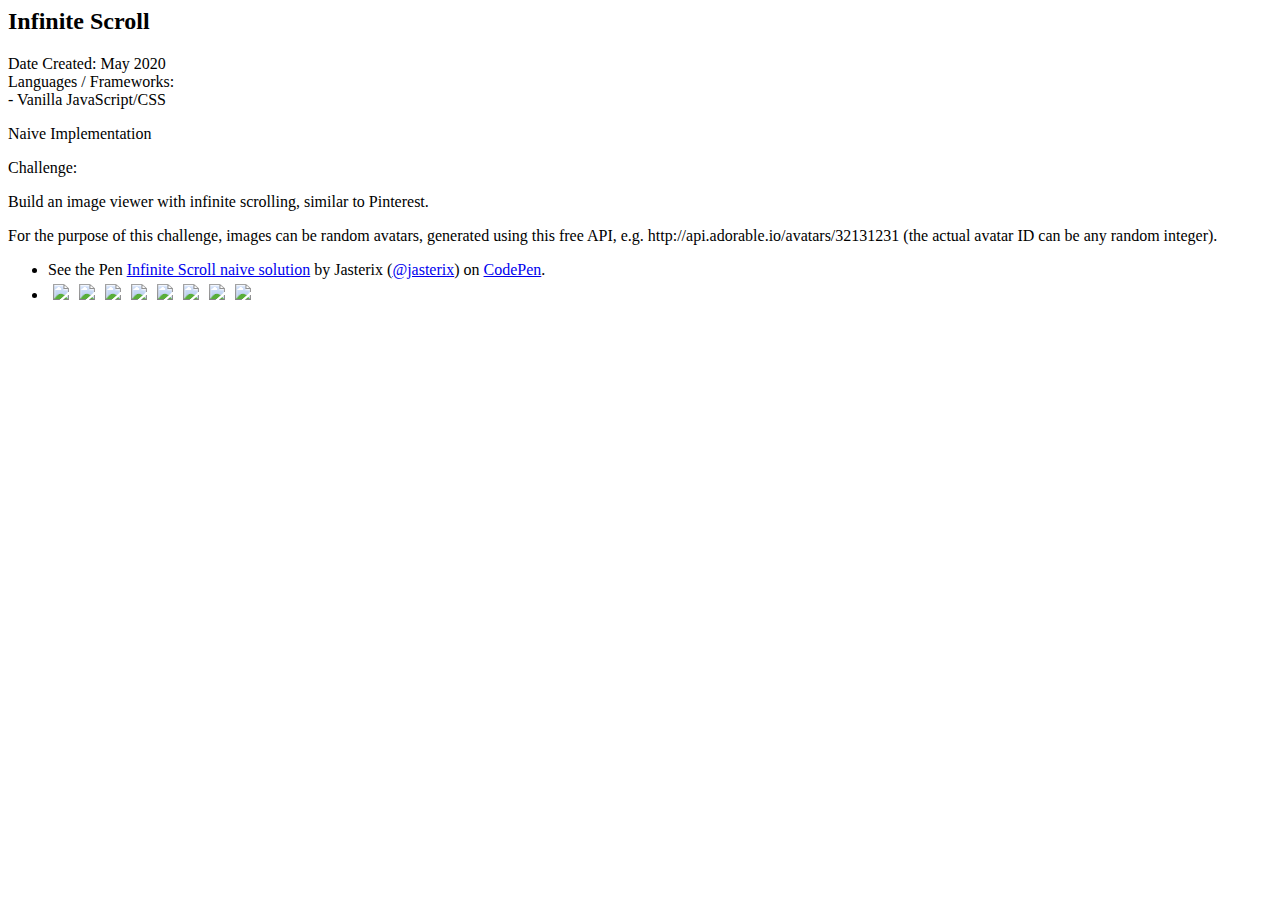
==== infinite-scroll.html @ 774ed0f5 "remove hidden aria" ====
<html lang="en">
  <head>
    <meta charset="UTF-8" />
    <meta name="viewport" content="width=device-width, initial-scale=1.0" />
    <title>Document</title>
    <style>
      .avatar-container {
        display: flex;
        flex-wrap: wrap;
      }

      img {
        max-width: 23%;
        margin: 5px;
      }
    </style>
  </head>
  <body>
    <div class="tv-section-heading">
      <h2>Infinite Scroll</h2>
    </div>
    <div class="post-title text-center">
      <div class="tv-single-port-block">
        <div class="row">
          <div class="col-md-4">
            <!---------------------------------------------------- Sidebar --------------------------------------------------------------->
            <div class="tv-info-wrap tv-black-text tv-alt-font">
              <div>
                <span class="tv-para tv-light-blackgray-text"
                  >Date Created:</span
                >
                <span class="tv-para">May 2020</span>
              </div>

              <div>
                <span class="tv-para tv-light-blackgray-text"
                  >Languages / Frameworks:</span
                ><br />
                <span class="tv-para">- Vanilla JavaScript/CSS </span><br />
              </div>
            </div>
          </div>

          <div class="col-md-8">
            <!---------------------------------------------------- Main area --------------------------------------------------------------->

            <p class="tv-text-high tv-alt-text tv-offspace-botttom-3per">
              Naive Implementation
            </p>
            <p>
              Challenge:
            </p>

            <p>
              Build an image viewer with infinite scrolling, similar to
              Pinterest.
            </p>
            <p>
              For the purpose of this challenge, images can be random avatars,
              generated using this free API, e.g.
              http://api.adorable.io/avatars/32131231 (the actual avatar ID can
              be any random integer).
            </p>
          </div>
        </div>
        <div>
          <ul
            id="items-grid"
            class="row tv-offspace-top-40 tv-port-image-grid masonry clearfix"
          >
            <li
              class="tv-port-item grid-item col-lg-4 col-md-3 col-sm-6 col-xs-12 tv-grid-gutter-00"
            >
              <div class="tv-port-overlay-icon">
                <div class="tv-port-icon">
                  <span
                    >See the Pen
                    <a href="https://codepen.io/jasterix/pen/mdeZqmE">
                      Infinite Scroll naive solution</a
                    >
                    by Jasterix (<a href="https://codepen.io/jasterix"
                      >@jasterix</a
                    >) on <a href="https://codepen.io">CodePen</a>.</span
                  >
                </div>
              </div>
            </li>

            <li
              class="tv-port-item grid-item col-lg-4 col-md-3 col-sm-6 col-xs-12 tv-grid-gutter-00"
            >
              <div class="tv-port-overlay-icon">
                <div class="tv-port-icon">
                  <div class="avatar-container"></div>
                </div>
              </div>
            </li>
          </ul>
        </div>
      </div>
    </div>
    <script>
      $(document).ready(function () {
        $masonry = $(".masonry");
        $masonry.imagesLoaded(function () {
          $(".masonry").masonry({
            // options
            itemSelector: ".grid-item",
            percentPosition: true,
          });
        });

        var $imagePopup = $("[data-image-popup]");
        /*Image*/
        $imagePopup.magnificPopup({
          type: "image",
          gallery: {
            enabled: true,
          },
        });
      });
    </script>
    <script>
      const container = document.querySelector(".avatar-container");

      function loadImages(numImages = 8) {
        let i = 0;
        while (i < numImages) {
          let randomId = Math.floor(Math.random() * Number.MAX_SAFE_INTEGER);
          const img = document.createElement("img");
          img.src = `http://api.adorable.io/avatars/${randomId}`;
          container.appendChild(img);
          i++;
        }
      }
      loadImages();

      window.addEventListener("scroll", () => {
        console.log(
          window.scrollY + window.innerHeight,
          document.documentElement.scrollHeight
        );
        if (
          window.scrollY + window.innerHeight >=
          document.documentElement.scrollHeight
        ) {
          loadImages();
        }
      });
    </script>
  </body>
</html>
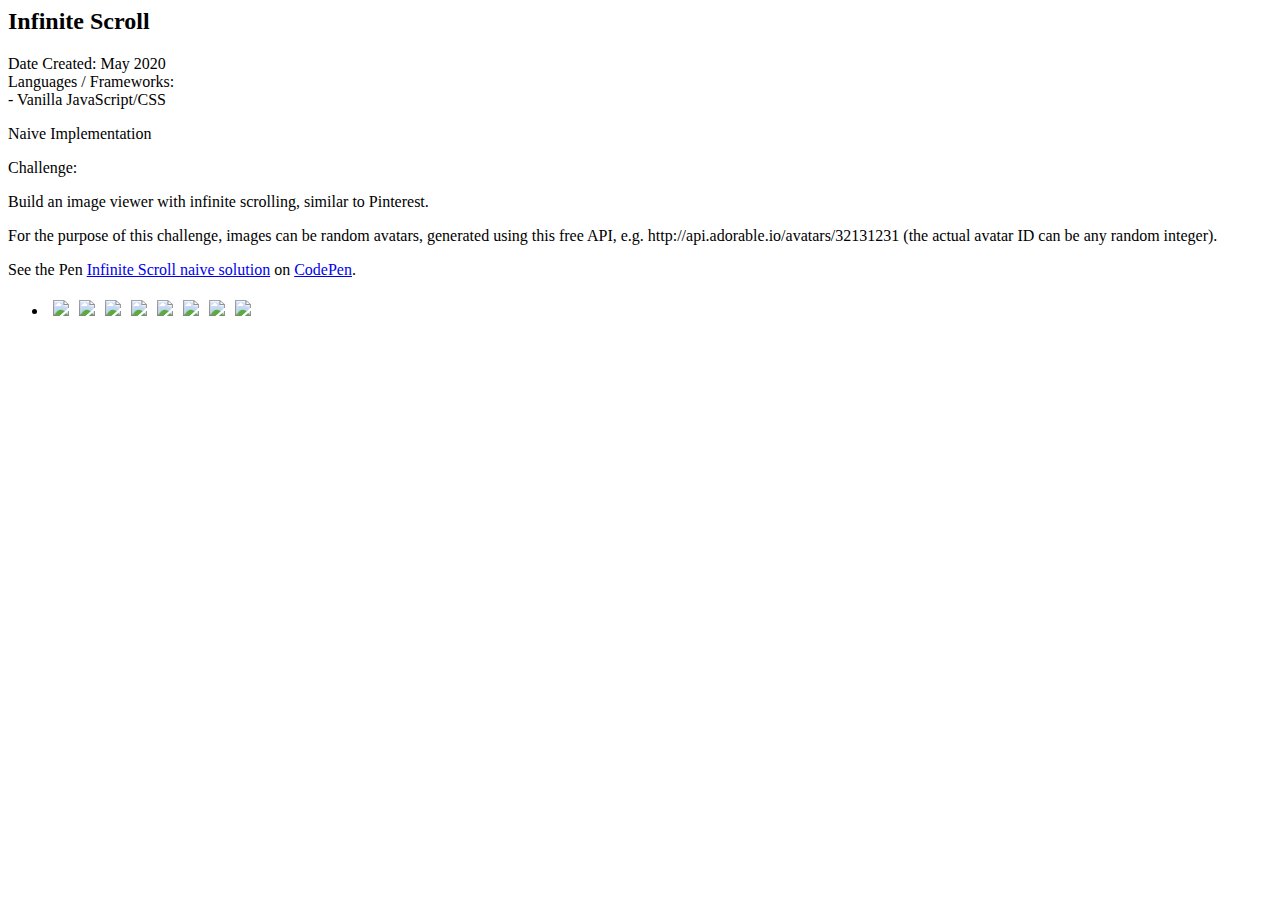
==== commit 4effffa4: "remove extra divs" ====
--- a/infinite-scroll.html
+++ b/infinite-scroll.html
@@ -61,6 +61,13 @@
               http://api.adorable.io/avatars/32131231 (the actual avatar ID can
               be any random integer).
             </p>
+            <span
+              >See the Pen
+              <a href="https://codepen.io/jasterix/pen/mdeZqmE">
+                Infinite Scroll naive solution</a
+              >
+              on <a href="https://codepen.io">CodePen</a>.</span
+            >
           </div>
         </div>
         <div>
@@ -71,35 +78,14 @@
             <li
               class="tv-port-item grid-item col-lg-4 col-md-3 col-sm-6 col-xs-12 tv-grid-gutter-00"
             >
-              <div class="tv-port-overlay-icon">
-                <div class="tv-port-icon">
-                  <span
-                    >See the Pen
-                    <a href="https://codepen.io/jasterix/pen/mdeZqmE">
-                      Infinite Scroll naive solution</a
-                    >
-                    by Jasterix (<a href="https://codepen.io/jasterix"
-                      >@jasterix</a
-                    >) on <a href="https://codepen.io">CodePen</a>.</span
-                  >
-                </div>
-              </div>
-            </li>
-
-            <li
-              class="tv-port-item grid-item col-lg-4 col-md-3 col-sm-6 col-xs-12 tv-grid-gutter-00"
-            >
-              <div class="tv-port-overlay-icon">
-                <div class="tv-port-icon">
-                  <div class="avatar-container"></div>
-                </div>
-              </div>
+              <div class="avatar-container"></div>
             </li>
           </ul>
         </div>
       </div>
     </div>
-    <script>
+
+    <!-- <script>
       $(document).ready(function () {
         $masonry = $(".masonry");
         $masonry.imagesLoaded(function () {
@@ -119,7 +105,7 @@
           },
         });
       });
-    </script>
+    </script> -->
     <script>
       const container = document.querySelector(".avatar-container");
 
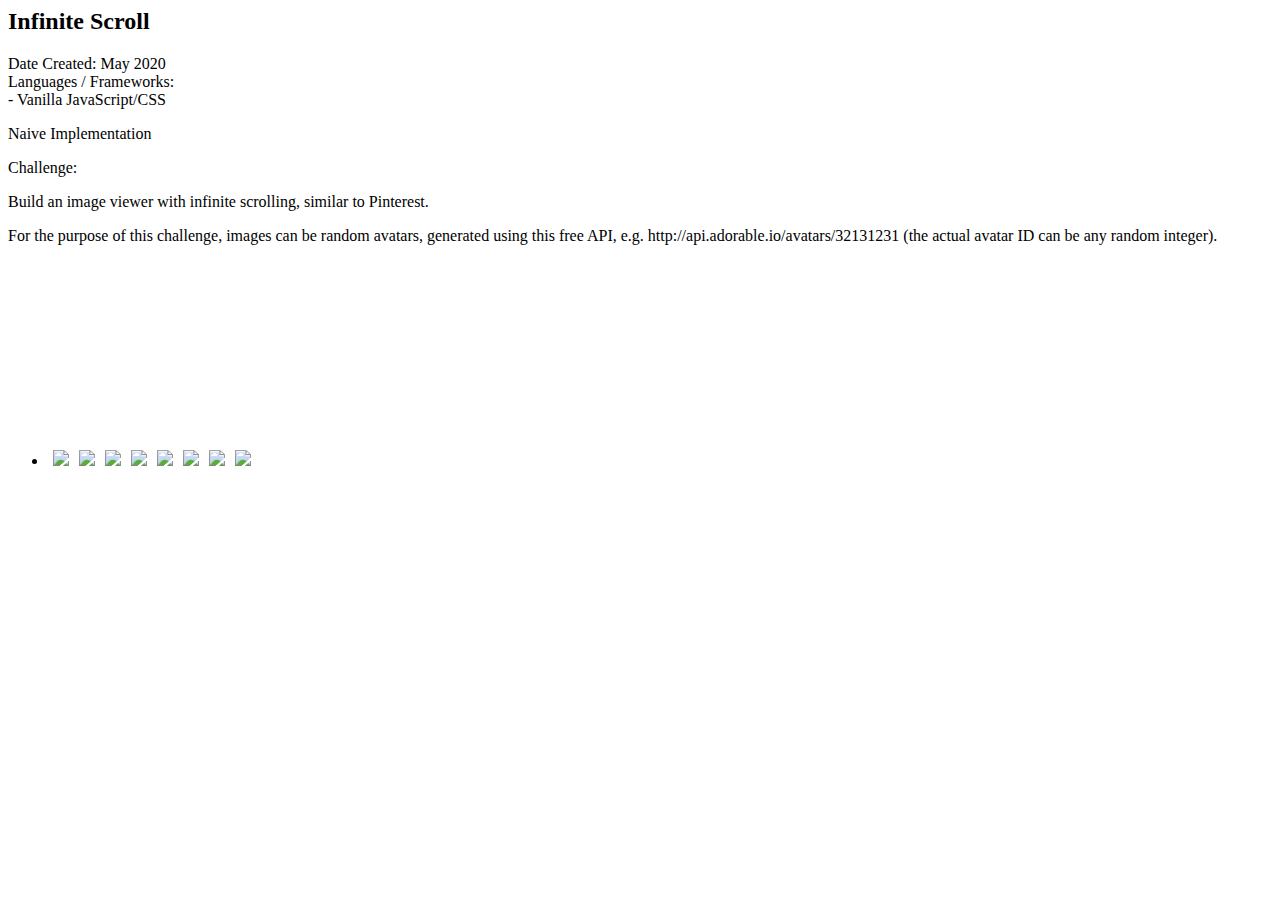
==== commit fed58487: "codepen embed" ====
--- a/infinite-scroll.html
+++ b/infinite-scroll.html
@@ -19,6 +19,7 @@
     <div class="tv-section-heading">
       <h2>Infinite Scroll</h2>
     </div>
+
     <div class="post-title text-center">
       <div class="tv-single-port-block">
         <div class="row">
@@ -61,13 +62,24 @@
               http://api.adorable.io/avatars/32131231 (the actual avatar ID can
               be any random integer).
             </p>
-            <span
-              >See the Pen
-              <a href="https://codepen.io/jasterix/pen/mdeZqmE">
-                Infinite Scroll naive solution</a
+            <!-- codepen -->
+            <iframe
+              height="168"
+              style="width: 100%;"
+              scrolling="no"
+              title="Infinite Scroll naive solution"
+              src="https://codepen.io/jasterix/embed/mdeZqmE?height=168&theme-id=dark&default-tab=result"
+              frameborder="no"
+              allowtransparency="true"
+              allowfullscreen="true"
+            >
+              See the Pen
+              <a href="https://codepen.io/jasterix/pen/mdeZqmE"
+                >Infinite Scroll naive solution</a
               >
-              on <a href="https://codepen.io">CodePen</a>.</span
-            >
+              by Jasterix (<a href="https://codepen.io/jasterix">@jasterix</a>)
+              on <a href="https://codepen.io">CodePen</a>.
+            </iframe>
           </div>
         </div>
         <div>
@@ -85,27 +97,6 @@
       </div>
     </div>
 
-    <!-- <script>
-      $(document).ready(function () {
-        $masonry = $(".masonry");
-        $masonry.imagesLoaded(function () {
-          $(".masonry").masonry({
-            // options
-            itemSelector: ".grid-item",
-            percentPosition: true,
-          });
-        });
-
-        var $imagePopup = $("[data-image-popup]");
-        /*Image*/
-        $imagePopup.magnificPopup({
-          type: "image",
-          gallery: {
-            enabled: true,
-          },
-        });
-      });
-    </script> -->
     <script>
       const container = document.querySelector(".avatar-container");
 
@@ -122,14 +113,7 @@
       loadImages();
 
       window.addEventListener("scroll", () => {
-        console.log(
-          window.scrollY + window.innerHeight,
-          document.documentElement.scrollHeight
-        );
-        if (
-          window.scrollY + window.innerHeight >=
-          document.documentElement.scrollHeight
-        ) {
+        if (300 <= container.scrollHeight) {
           loadImages();
         }
       });
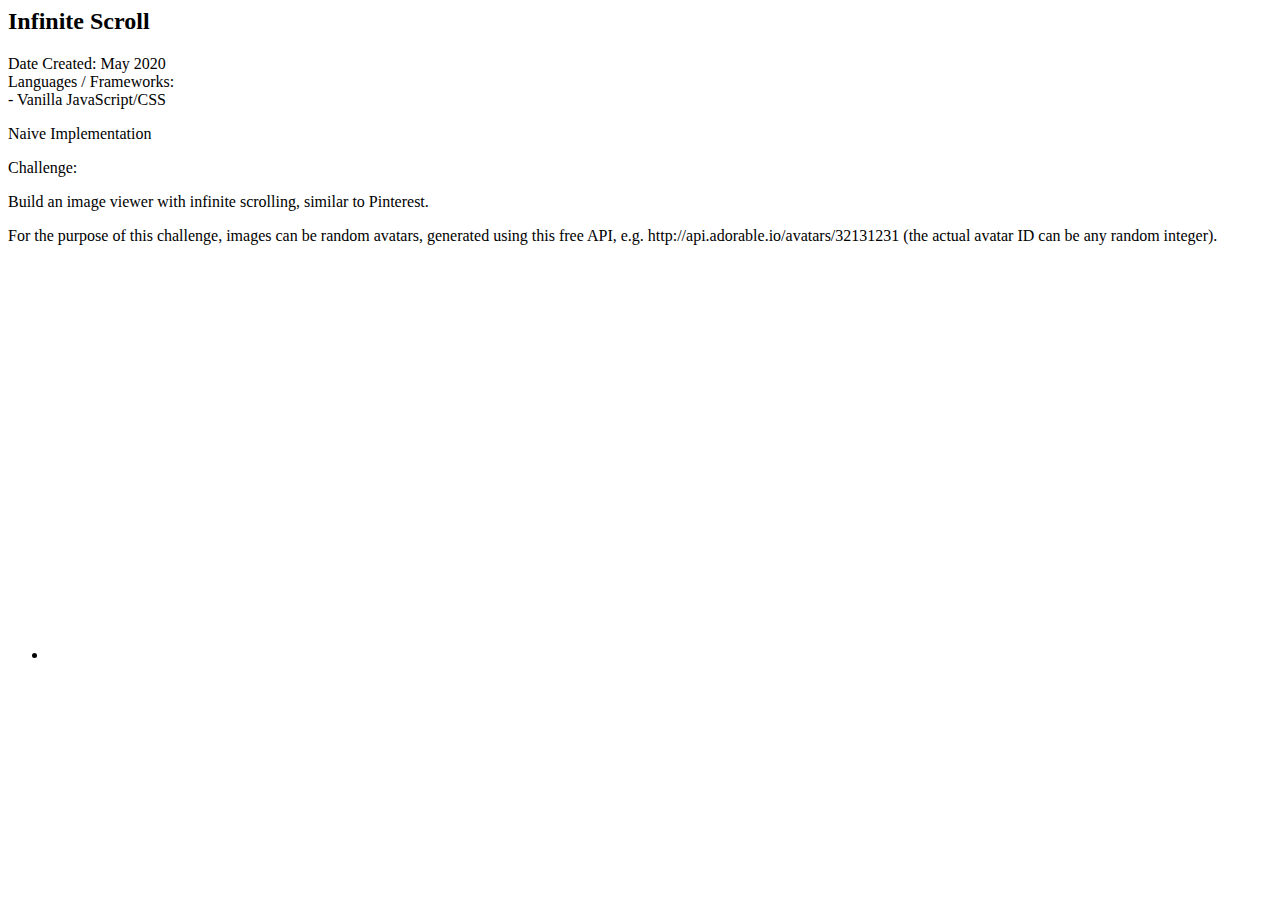
==== commit 37a42ce2: "move codepen" ====
--- a/infinite-scroll.html
+++ b/infinite-scroll.html
@@ -62,24 +62,6 @@
               http://api.adorable.io/avatars/32131231 (the actual avatar ID can
               be any random integer).
             </p>
-            <!-- codepen -->
-            <iframe
-              height="168"
-              style="width: 100%;"
-              scrolling="no"
-              title="Infinite Scroll naive solution"
-              src="https://codepen.io/jasterix/embed/mdeZqmE?height=168&theme-id=dark&default-tab=result"
-              frameborder="no"
-              allowtransparency="true"
-              allowfullscreen="true"
-            >
-              See the Pen
-              <a href="https://codepen.io/jasterix/pen/mdeZqmE"
-                >Infinite Scroll naive solution</a
-              >
-              by Jasterix (<a href="https://codepen.io/jasterix">@jasterix</a>)
-              on <a href="https://codepen.io">CodePen</a>.
-            </iframe>
           </div>
         </div>
         <div>
@@ -90,7 +72,25 @@
             <li
               class="tv-port-item grid-item col-lg-4 col-md-3 col-sm-6 col-xs-12 tv-grid-gutter-00"
             >
-              <div class="avatar-container"></div>
+              <!-- codepen -->
+              <iframe
+                height="399"
+                style="width: 100%;"
+                scrolling="no"
+                title="Infinite Scroll naive solution"
+                src="https://codepen.io/jasterix/embed/mdeZqmE?height=399&theme-id=dark&default-tab=result"
+                frameborder="no"
+                allowtransparency="true"
+                allowfullscreen="true"
+              >
+                See the Pen
+                <a href="https://codepen.io/jasterix/pen/mdeZqmE"
+                  >Infinite Scroll naive solution</a
+                >
+                by Jasterix (<a href="https://codepen.io/jasterix">@jasterix</a
+                >) on <a href="https://codepen.io">CodePen</a>.
+              </iframe>
+              <!-- <div class="avatar-container"></div> -->
             </li>
           </ul>
         </div>
